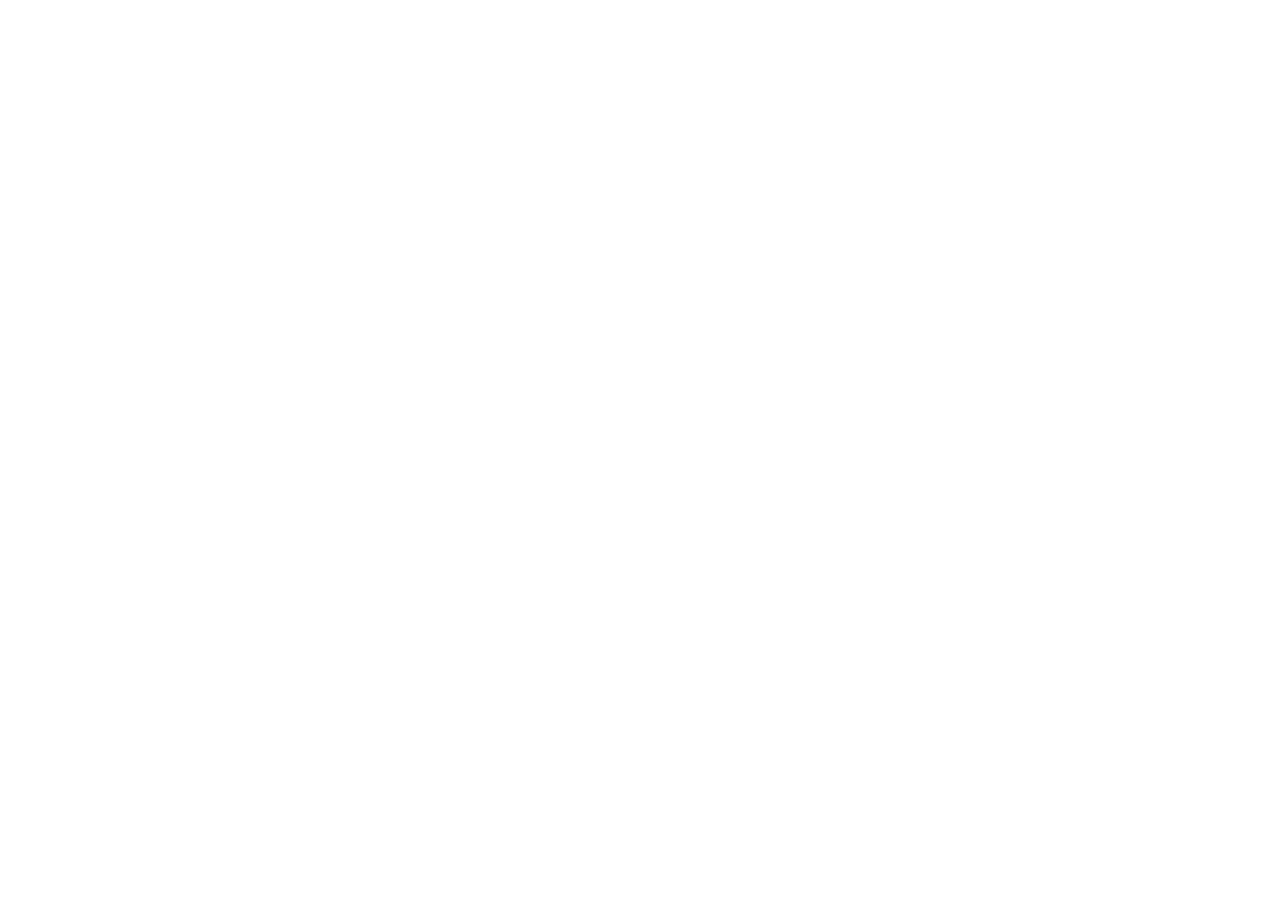
==== index.html @ 5296a679 "main body" ====
<!DOCTYPE html>
<html>
    <head>
        <title>POW WOW</title>
        <!-- stylesheet -->
        <link rel="stylesheet" href="css/bootstrap.css" type="text/css" />
        <link rel="stylesheet" href="css/styles.css" type="text/css" />
        <!-- scripts -->
        <script type="text/javascript" src="bootstrap.js"></script>
        <script type="text/javascript" src="js/jquery-3.2.1.min.js"></script>
        <script type="text/javascript" src="js/script.js"></script>
    </head>
    
    <body>
        
    </body>
</html>
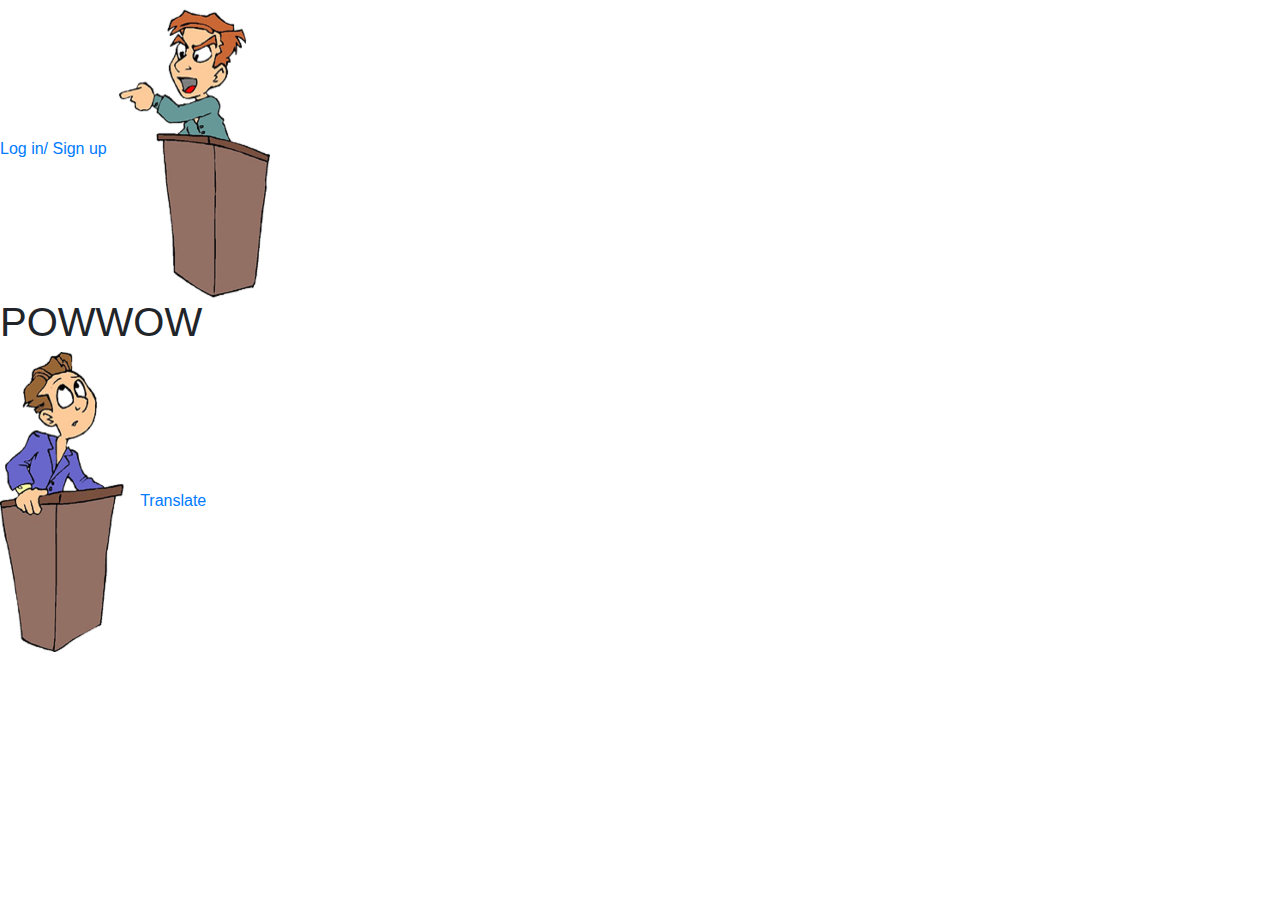
==== commit e23c4457: "home page" ====
--- a/index.html
+++ b/index.html
@@ -12,6 +12,12 @@
     </head>
     
     <body>
+        <div class="banner">
+            <a href="#">Log in/ Sign up</a>
+            <img src="img/debate-cartoon-1.png"/>
+            <h1>POWWOW</h1>
+            <img src="img/debate.png"/>
+            <a href="#">Translate</a>
         
     </body>
 </html>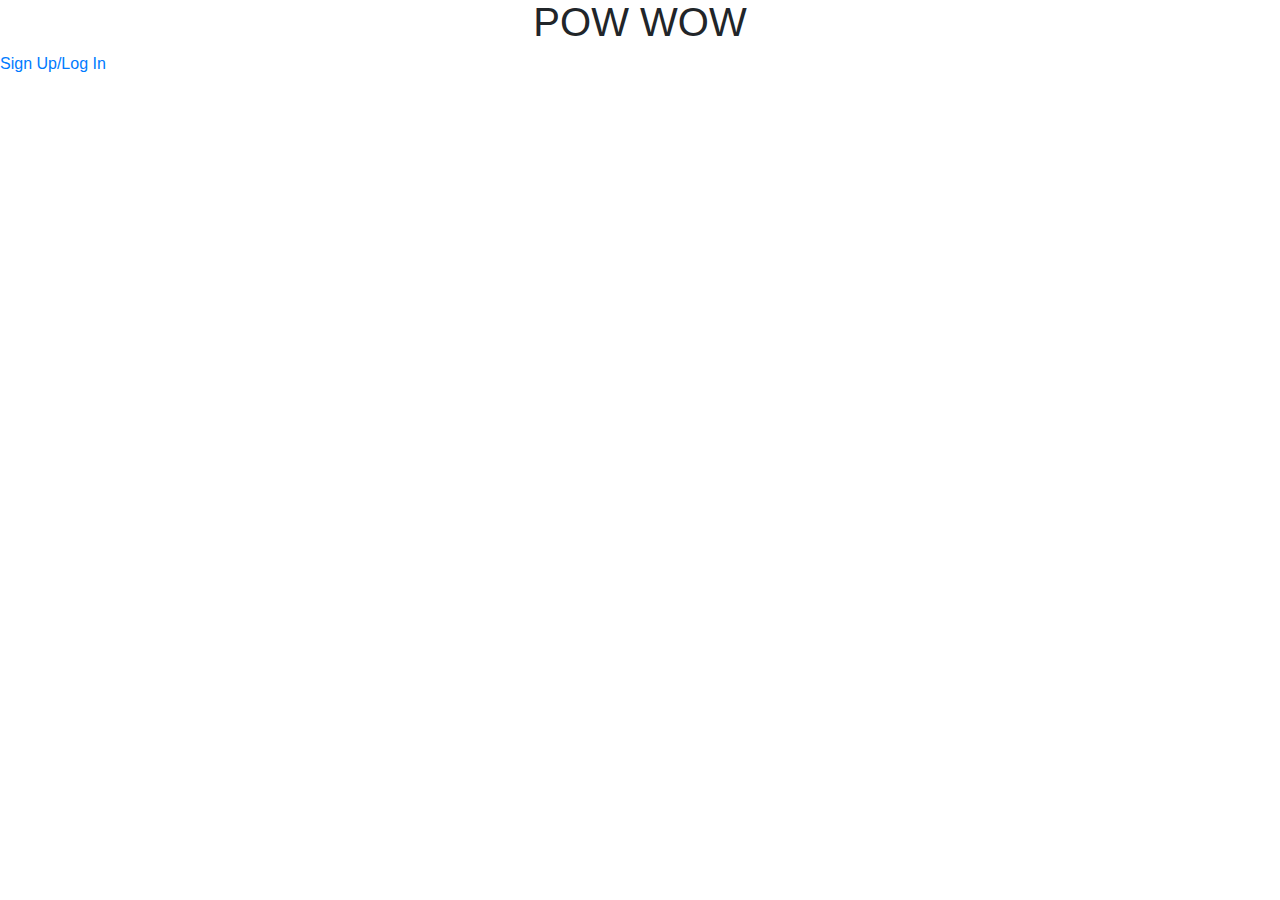
==== commit a8f4ac3b: "finish for now" ====
--- a/index.html
+++ b/index.html
@@ -12,12 +12,10 @@
     </head>
     
     <body>
-        <div class="banner">
-            <a href="#">Log in/ Sign up</a>
-            <img src="img/debate-cartoon-1.png"/>
-            <h1>POWWOW</h1>
-            <img src="img/debate.png"/>
-            <a href="#">Translate</a>
-        
+        <header>
+            <!-- logo -->
+            <h1>POW WOW</h1>
+            <a href="#">Sign Up/Log In</a>
+        </header>
     </body>
 </html>--- a/css/styles.css
+++ b/css/styles.css
@@ -0,0 +1,21 @@
+@media (min-width: 99px) {
+ .binfo{ width:600px;
+ }
+}
+h1 {
+    text-align: center;
+}
+.dtitle {
+    color: white;
+    background-color: black;
+    padding: 10px;
+    text-align: center;
+    margin: auto;
+}
+.binfo {
+    margin: 0px auto;
+}
+footer img {
+    height: 50px;
+    float: right;
+}